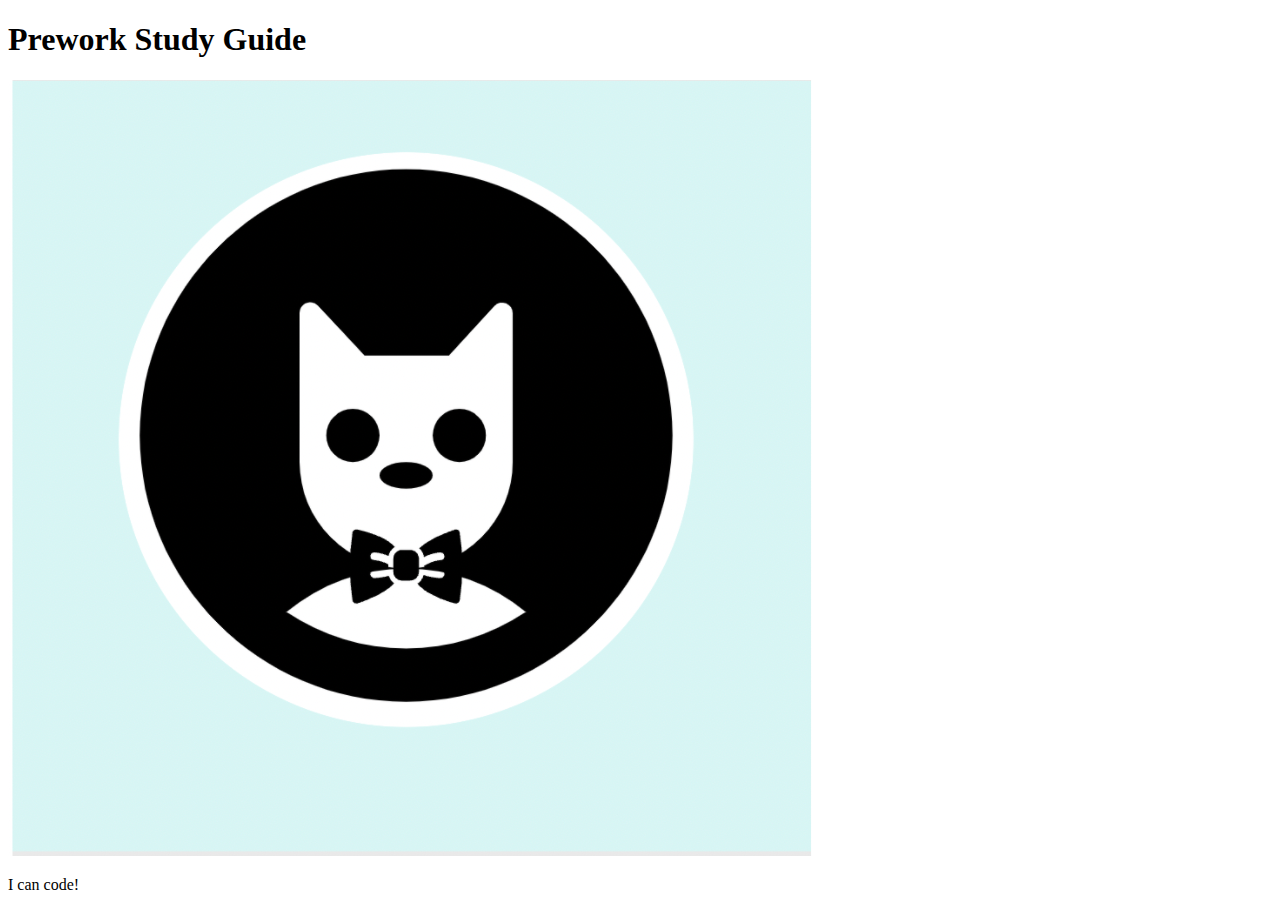
==== prework-study-guide/index.html @ e340e9d0 "add starter code" ====
<!DOCTYPE html>
<html lang="en">
  <head>
    <meta charset="UTF-8" />
    <meta http-equiv="X-UA-Compatible" content="IE=edge" />
    <meta name="viewport" content="width=device-width, initial-scale=1.0" />
    <title>Prework Study Guide</title>
  </head>
  <body>
    <header id="top">
      <h1>Prework Study Guide</h1>
      <img src="./assets/bowtie-cat.png" alt="Profile image of cat wearing a bow tie." />
    </header>
    <main>
      <!-- Student code goes here -->
    </main>

    <footer>
      <p>I can code!</p>
    </footer>
  </body>
</html>
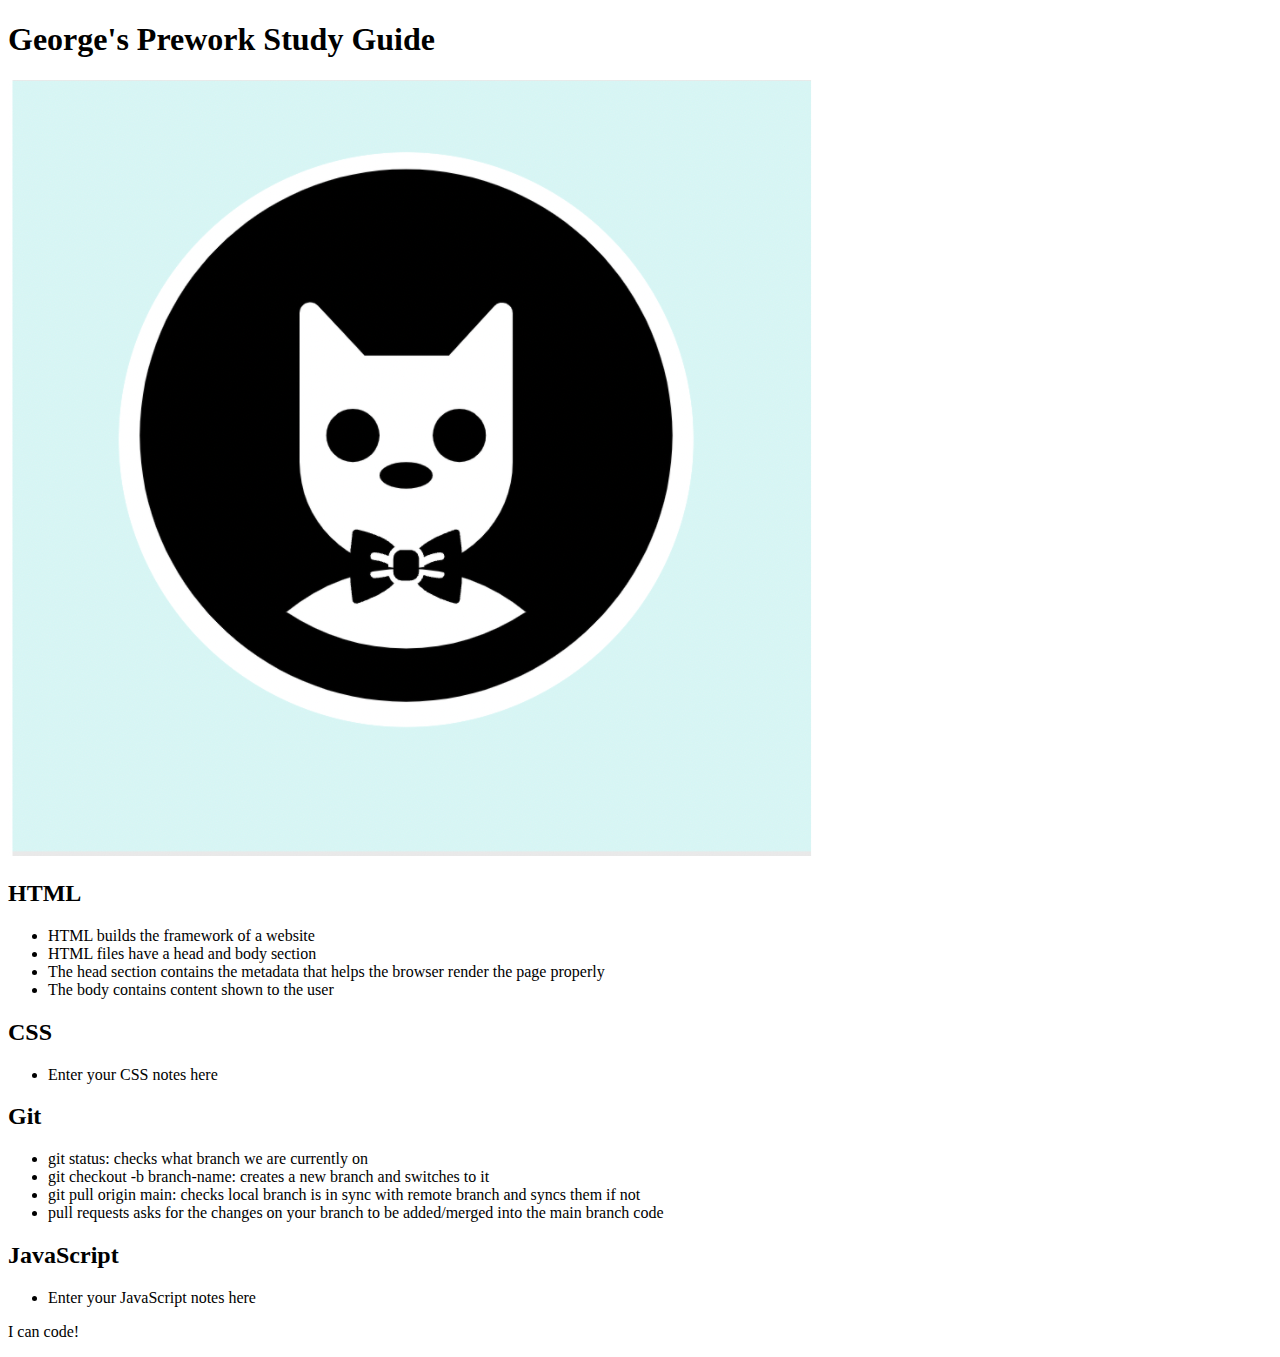
==== commit d47c253c: "added code to HTML file" ====
--- a/prework-study-guide/index.html
+++ b/prework-study-guide/index.html
@@ -4,19 +4,59 @@
     <meta charset="UTF-8" />
     <meta http-equiv="X-UA-Compatible" content="IE=edge" />
     <meta name="viewport" content="width=device-width, initial-scale=1.0" />
-    <title>Prework Study Guide</title>
+    <title>George's Prework Study Guide</title>
   </head>
   <body>
     <header id="top">
-      <h1>Prework Study Guide</h1>
+      <h1>George's Prework Study Guide</h1>
       <img src="./assets/bowtie-cat.png" alt="Profile image of cat wearing a bow tie." />
     </header>
     <main>
-      <!-- Student code goes here -->
+
+      <section class="card" id="html-section">
+        <h2>HTML</h2>
+        <ul>
+          <li>HTML builds the framework of a website</li>
+          <li>HTML files have a head and body section</li>
+          <li>The head section contains the metadata that helps the browser render the page properly</li>
+          <li>The body contains content shown to the user</li>
+        </ul>
+      </section>
+   
+      <section class="card" id="css-section">
+        <h2>CSS</h2>
+        <ul>
+          <li>Enter your CSS notes here</li>
+        </ul>
+   
+      </section>
+   
+      <section class="card" id="git-section">
+
+        <h2>Git</h2>
+        <ul>
+          <li>git status: checks what branch we are currently on</li>
+          <li>git checkout -b branch-name: creates a new branch and switches to it</li>
+          <li>git pull origin main: checks local branch is in sync with remote branch and syncs them if not</li>
+          <li>pull requests asks for the changes on your branch to be added/merged into the main branch code</li>
+        </ul>
+   
+      </section>
+
+      <h2>JavaScript</h2>
+      <ul>
+        <li>Enter your JavaScript notes here</li>
+      </ul>
+   
+      <section class="card" id="javascript-section">
+
+        
+   
+      </section>
     </main>
 
     <footer>
       <p>I can code!</p>
     </footer>
   </body>
-</html>
+</html>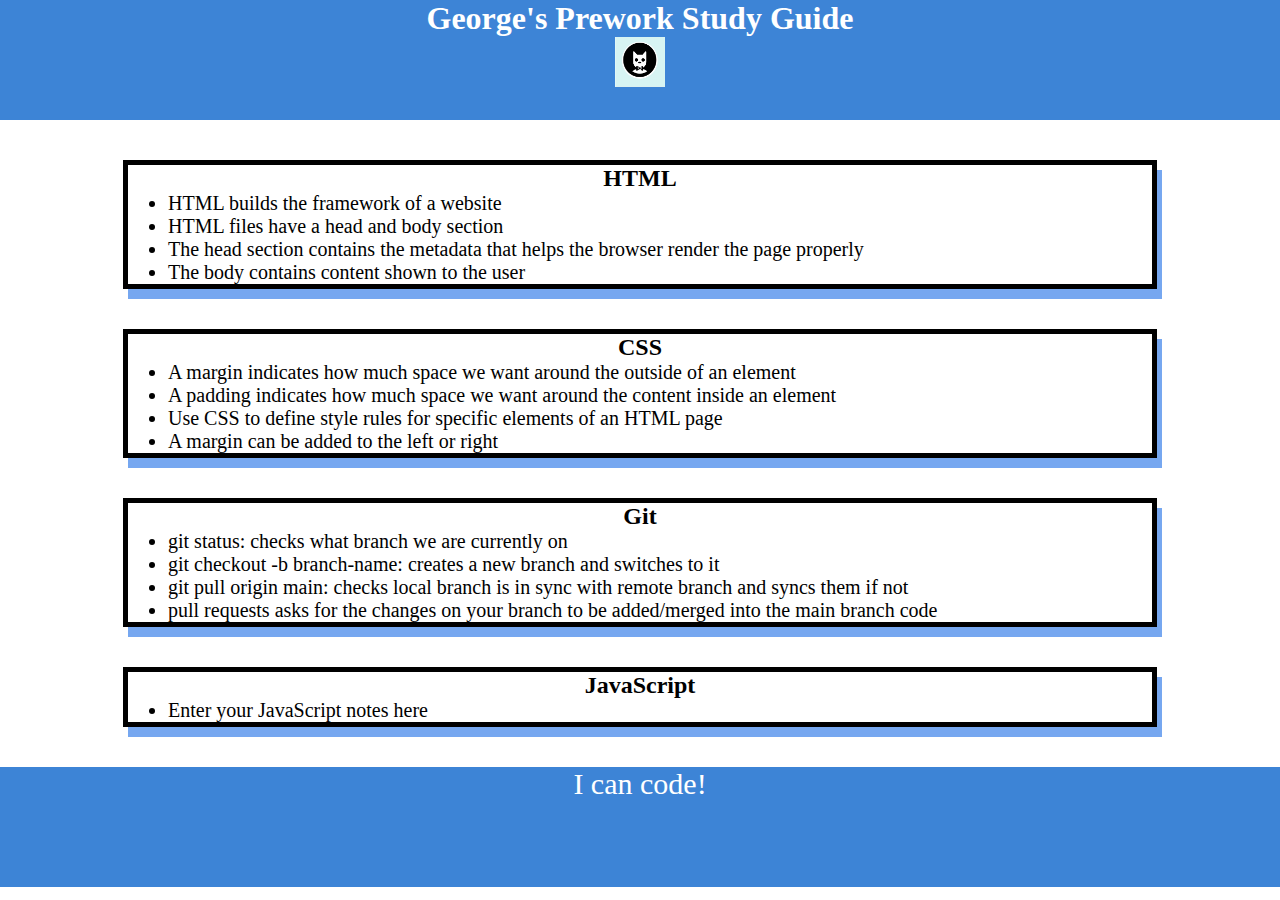
==== commit 262c9898: "added CSS to project" ====
--- a/prework-study-guide/index.html
+++ b/prework-study-guide/index.html
@@ -4,6 +4,7 @@
     <meta charset="UTF-8" />
     <meta http-equiv="X-UA-Compatible" content="IE=edge" />
     <meta name="viewport" content="width=device-width, initial-scale=1.0" />
+    <link rel="stylesheet" href="./assets/style.css">
     <title>George's Prework Study Guide</title>
   </head>
   <body>
@@ -26,7 +27,10 @@
       <section class="card" id="css-section">
         <h2>CSS</h2>
         <ul>
-          <li>Enter your CSS notes here</li>
+          <li>A margin indicates how much space we want around the outside of an element</li>
+          <li>A padding indicates how much space we want around the content inside an element</li>
+          <li>Use CSS to define style rules for specific elements of an HTML page</li>
+          <li>A margin can be added to the left or right</li>
         </ul>
    
       </section>
@@ -42,16 +46,14 @@
         </ul>
    
       </section>
-
-      <h2>JavaScript</h2>
-      <ul>
-        <li>Enter your JavaScript notes here</li>
-      </ul>
    
       <section class="card" id="javascript-section">
-
+        <h2>JavaScript</h2>
+        <ul>
+          <li>Enter your JavaScript notes here</li>
+        </ul>
         
-   
+  
       </section>
     </main>
 
--- a/prework-study-guide/assets/style.css
+++ b/prework-study-guide/assets/style.css
@@ -0,0 +1,42 @@
+* {
+    margin: 0;
+    padding: 0;
+}
+
+header,
+footer {
+    width: 100%;
+    height: 120px;
+    background-color: rgb(61, 132, 214);
+    color: white;
+}
+
+h1,
+h2 {
+    text-align: center;
+}
+
+img {
+    display: block;
+    height: 50px;
+    width: 50px;
+    margin-left: auto;
+    margin-right: auto;
+}
+
+ul {
+    padding-left: 40px;
+    font-size: 20px;
+}
+
+p {
+    text-align: center;
+    font-size: 30px;
+  }
+
+  .card {
+    width: 80%;
+    margin: 40px auto;
+    border: 5px solid rgb(0, 0, 0);
+    box-shadow: 5px 10px #76a7f0;
+  }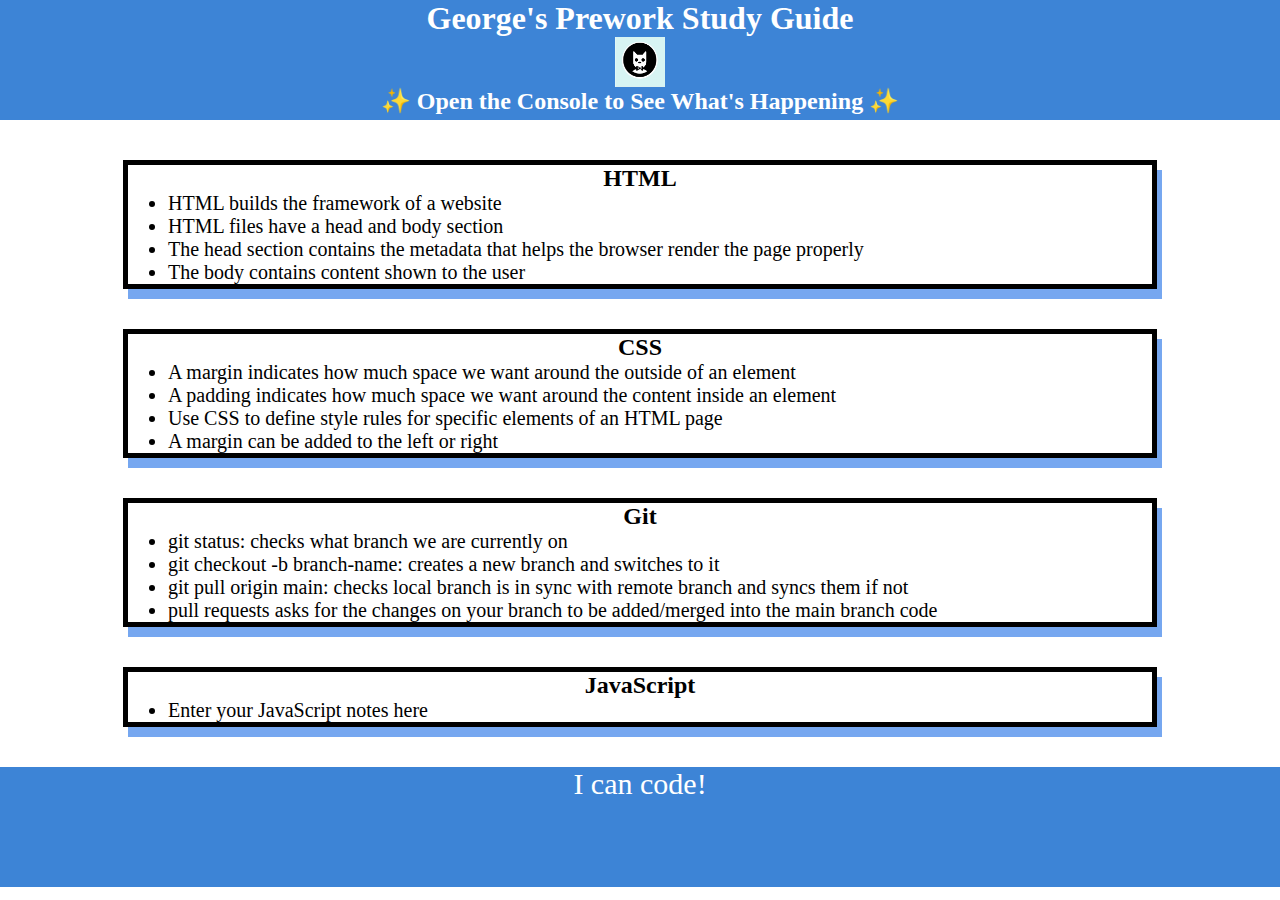
==== commit 09094047: "js edits" ====
--- a/prework-study-guide/index.html
+++ b/prework-study-guide/index.html
@@ -11,6 +11,7 @@
     <header id="top">
       <h1>George's Prework Study Guide</h1>
       <img src="./assets/bowtie-cat.png" alt="Profile image of cat wearing a bow tie." />
+      <h2>✨ Open the Console to See What's Happening ✨</h2>
     </header>
     <main>
 
@@ -60,5 +61,8 @@
     <footer>
       <p>I can code!</p>
     </footer>
+
+    <script src="./assets/script.js"></script>
+
   </body>
 </html>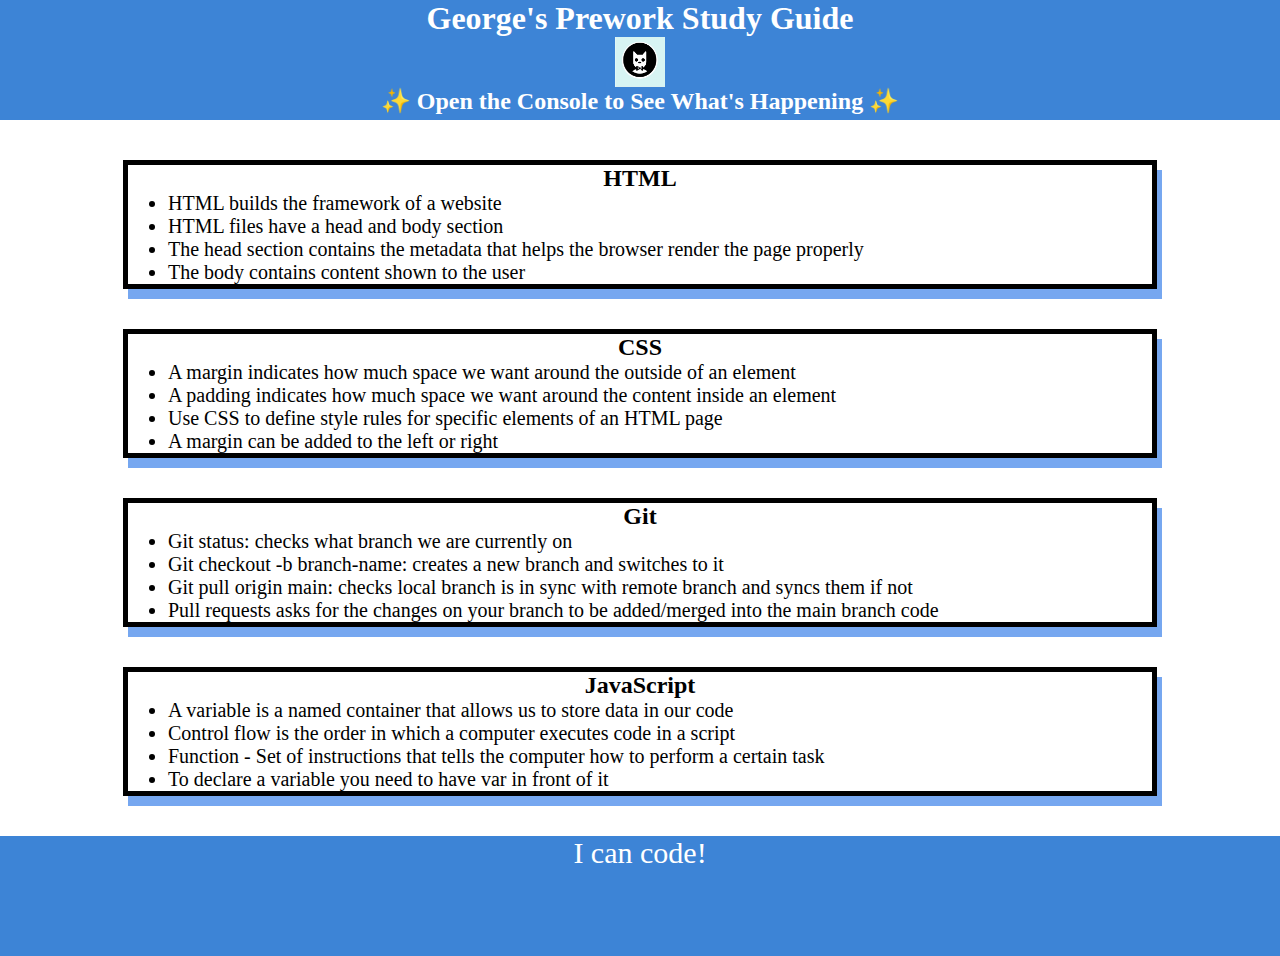
==== commit 30cd1775: "js edits" ====
--- a/prework-study-guide/index.html
+++ b/prework-study-guide/index.html
@@ -40,10 +40,10 @@
 
         <h2>Git</h2>
         <ul>
-          <li>git status: checks what branch we are currently on</li>
-          <li>git checkout -b branch-name: creates a new branch and switches to it</li>
-          <li>git pull origin main: checks local branch is in sync with remote branch and syncs them if not</li>
-          <li>pull requests asks for the changes on your branch to be added/merged into the main branch code</li>
+          <li>Git status: checks what branch we are currently on</li>
+          <li>Git checkout -b branch-name: creates a new branch and switches to it</li>
+          <li>Git pull origin main: checks local branch is in sync with remote branch and syncs them if not</li>
+          <li>Pull requests asks for the changes on your branch to be added/merged into the main branch code</li>
         </ul>
    
       </section>
@@ -51,7 +51,10 @@
       <section class="card" id="javascript-section">
         <h2>JavaScript</h2>
         <ul>
-          <li>Enter your JavaScript notes here</li>
+          <li>A variable is a named container that allows us to store data in our code</li>
+          <li>Control flow is the order in which a computer executes code in a script</li>
+          <li>Function - Set of instructions that tells the computer how to perform a certain task </li>
+          <li>To declare a variable you need to have var in front of it </li>
         </ul>
         
   
